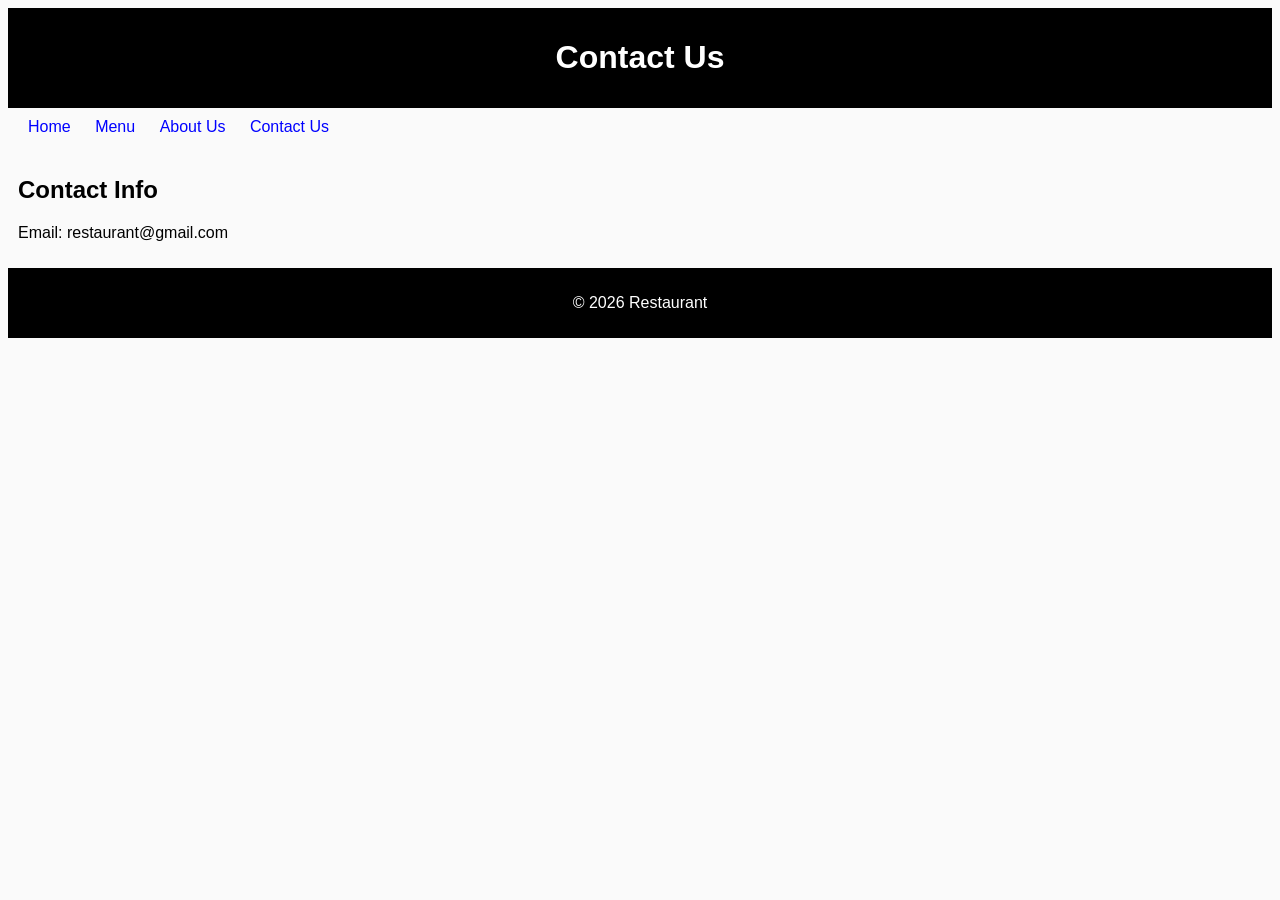
==== contact.html @ f4eb9d9d "Add files via upload" ====
<!DOCTYPE html>
<html>
<head>
    <title>Contact Us</title>
    <link rel="stylesheet" href="style.css">
</head>
<body>

<header>
    <h1>Contact Us</h1>
</header>

<nav>
    <a href="index.html">Home</a>
    <a href="menu.html">Menu</a>
    <a href="About.html">About Us</a>
    <a href="contact.html">Contact Us</a>
</nav>

<main>
    <h2>Contact Info</h2>
    <p>Email: restaurant@gmail.com</p>
</main>

<footer>
    <p>© 2026 Restaurant</p>
</footer>

</body>
</html>
---- style.css ----
body {
    font-family: Arial;
    background-color: #fafafa;
}

header, footer {
    background: black;
    color: white;
    padding: 10px;
    text-align: center;
}

nav {
    margin: 10px;
}

nav a {
    margin: 10px;
    text-decoration: none;
    color: blue;
}

main {
    padding: 10px;
}
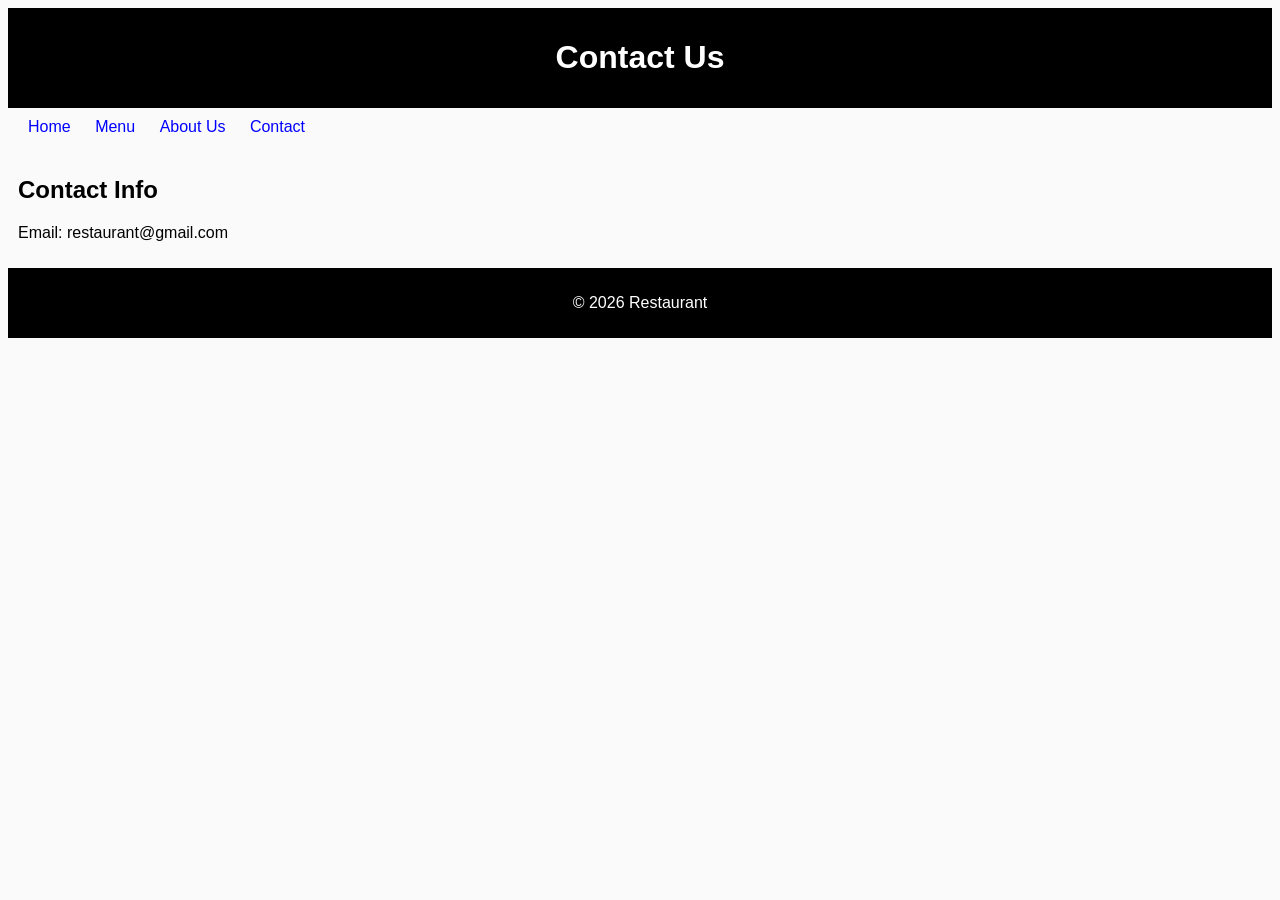
==== commit 7885d33c: "Update contact.html" ====
--- a/contact.html
+++ b/contact.html
@@ -14,7 +14,7 @@
     <a href="index.html">Home</a>
     <a href="menu.html">Menu</a>
     <a href="About.html">About Us</a>
-    <a href="contact.html">Contact Us</a>
+    <a href="contact.html">Contact</a>
 </nav>
 
 <main>
@@ -27,4 +27,4 @@
 </footer>
 
 </body>
-</html>+</html>
